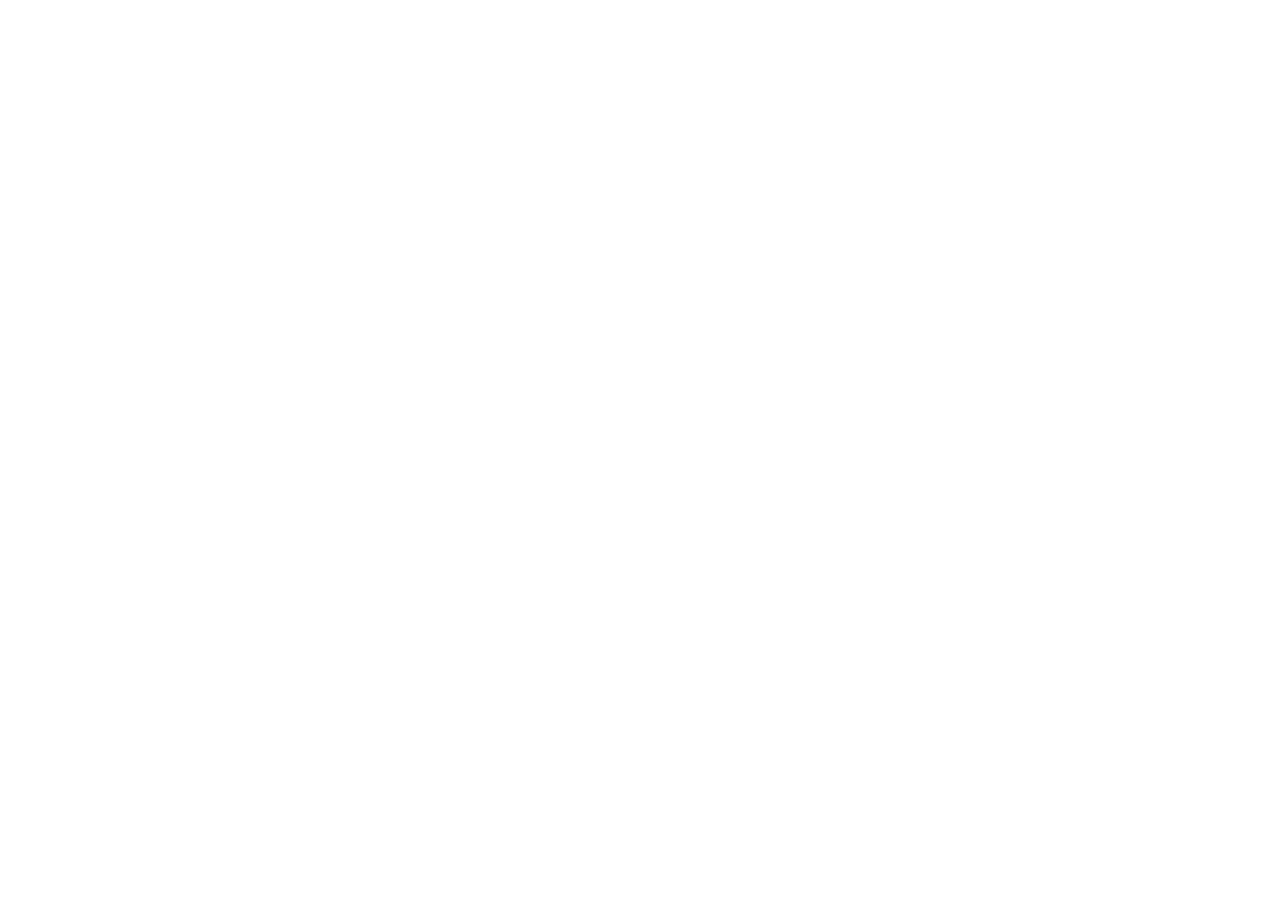
==== Index.html @ 5075ad7e "fix the repo" ====
<!DOCTYPE html>
<html lang="en">
<head>
    <meta charset="UTF-8">
    <meta name="viewport" content="width=device-width, initial-scale=1.0">
    <title></title>
</head>
<body>
    
    
</body>
</html>
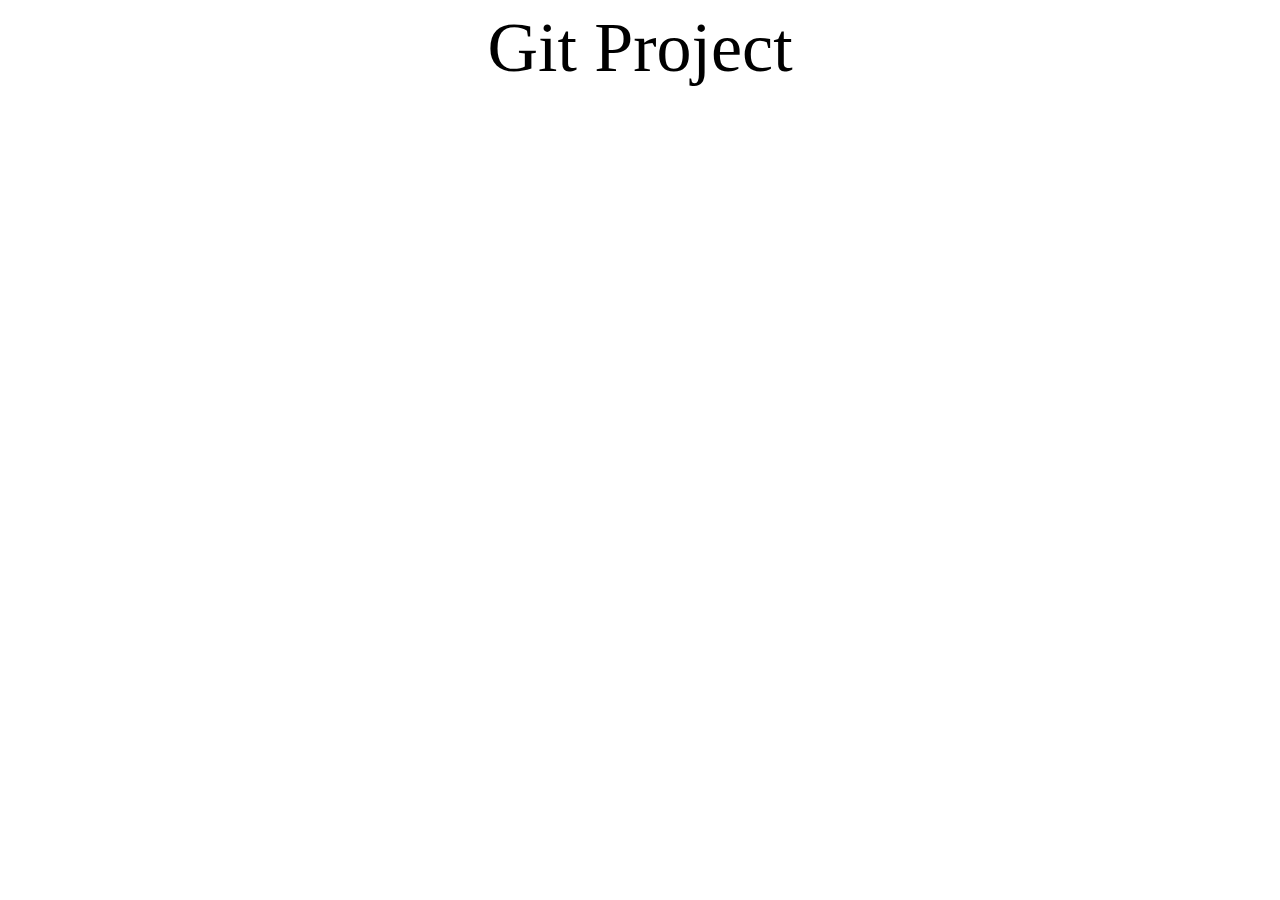
==== commit 46d52550: "Auto stash before merge of "main" and "origin/main"" ====
--- a/Index.html
+++ b/Index.html
@@ -3,10 +3,11 @@
 <head>
     <meta charset="UTF-8">
     <meta name="viewport" content="width=device-width, initial-scale=1.0">
-    <title></title>
+    <title>Binary Hexadecimal Converter</title>
 </head>
+<header>Git Project</header>
+    <meta http-equiv="X-UA-Compatible" content="ie=edge">
 <body>
-    
-    
+    <link rel="stylesheet" href="style.css">
 </body>
-</html>
+</html>--- a/style.css
+++ b/style.css
@@ -0,0 +1,8 @@
+header{
+    text-align: center;
+    color: black;
+    font-size: 70px;
+    
+
+
+}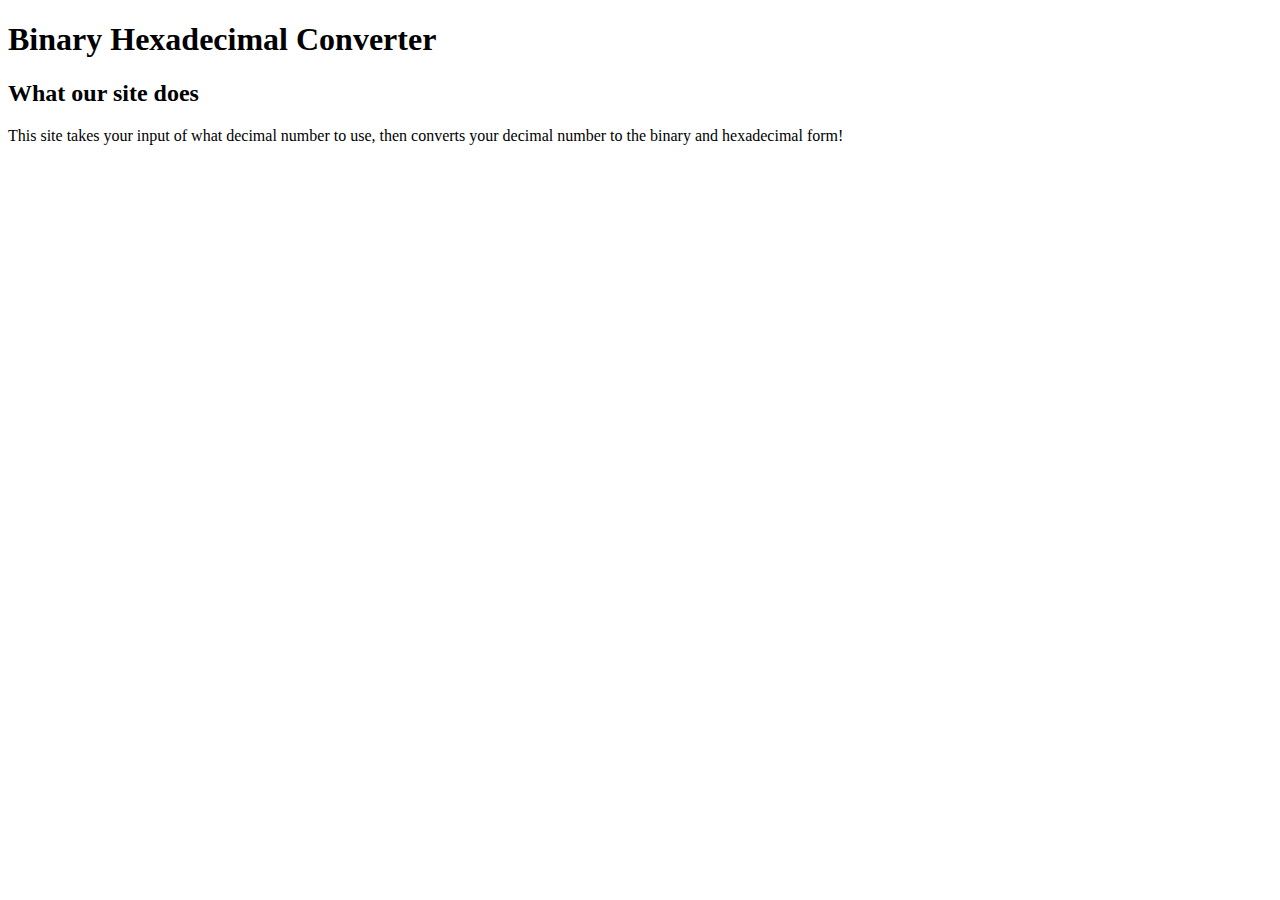
==== commit d7ef6683: "Basic website" ====
--- a/Index.html
+++ b/Index.html
@@ -5,9 +5,17 @@
     <meta name="viewport" content="width=device-width, initial-scale=1.0">
     <title>Binary Hexadecimal Converter</title>
 </head>
-<header>Git Project</header>
-    <meta http-equiv="X-UA-Compatible" content="ie=edge">
+
 <body>
-    <link rel="stylesheet" href="style.css">
+    <header>
+        <h1>Binary Hexadecimal Converter</h1>
+    </header>
+
+    <main>
+        <h2>What our site does</h2>
+        <article>This site takes your input of what decimal number to use, then converts your decimal number to the binary and hexadecimal form! </article>
+        
+    </main>
+
 </body>
 </html>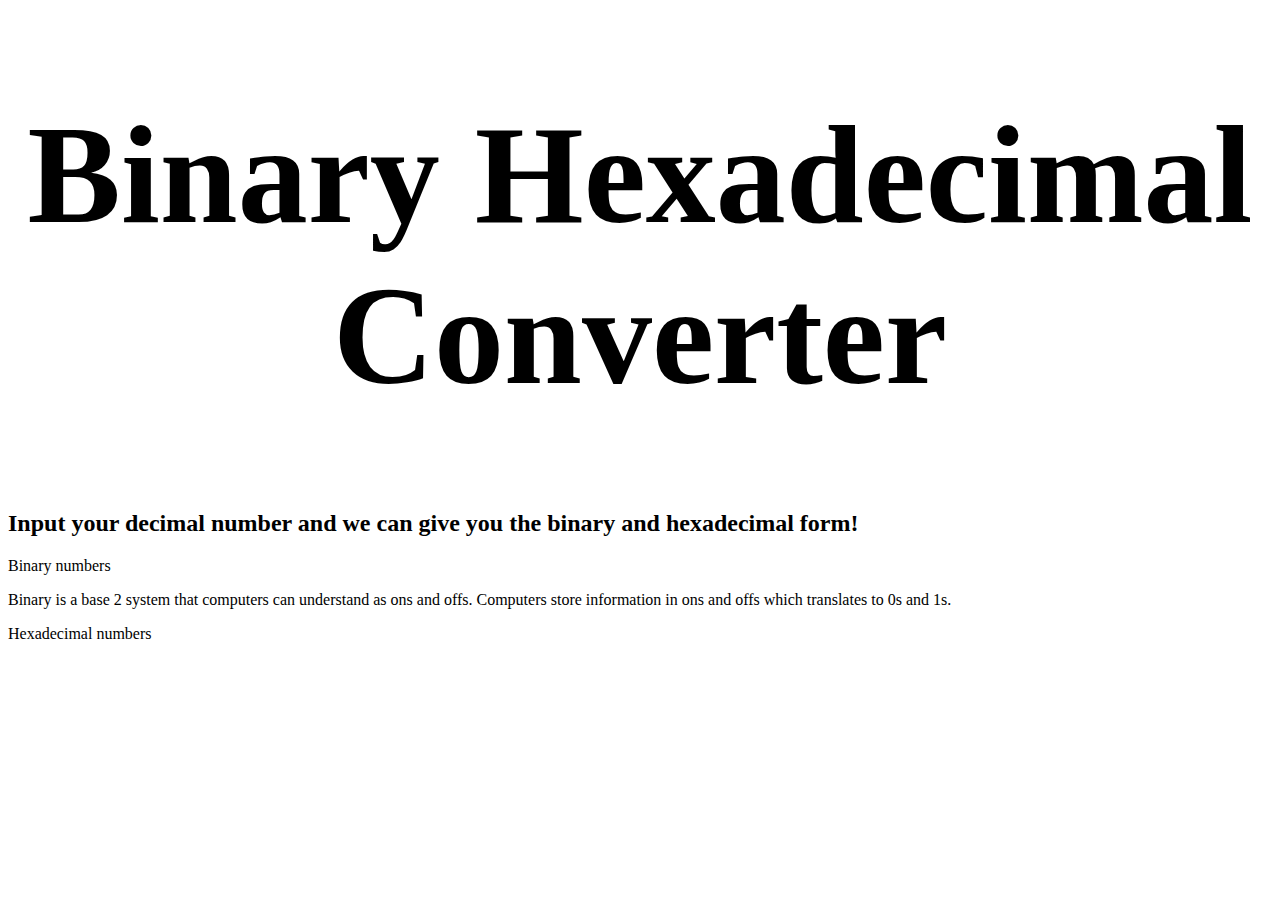
==== commit 55fd2a6e: "linked css and began p" ====
--- a/Index.html
+++ b/Index.html
@@ -7,14 +7,19 @@
 </head>
 
 <body>
+
+
+    <link rel="stylesheet" href="style.css">
+    <script src="Converter.js"></script>
     <header>
         <h1>Binary Hexadecimal Converter</h1>
     </header>
 
     <main>
-        <h2>What our site does</h2>
-        <article>This site takes your input of what decimal number to use, then converts your decimal number to the binary and hexadecimal form! </article>
-        
+        <h2>Input your decimal number and we can give you the binary and hexadecimal form!</h2>
+        <article>Binary numbers</article>
+        <p>Binary is a base 2 system that computers can understand as ons and offs. Computers store information in ons and offs which translates to 0s and 1s. </p>
+        <article>Hexadecimal numbers</article>
     </main>
 
 </body>
--- a/style.css
+++ b/style.css
@@ -0,0 +1,12 @@
+header{
+    text-align: center;
+    color: black;
+    font-size: 70px;
+};
+p{
+    font-size: 35px;
+    text-align: center
+};
+script{
+    
+}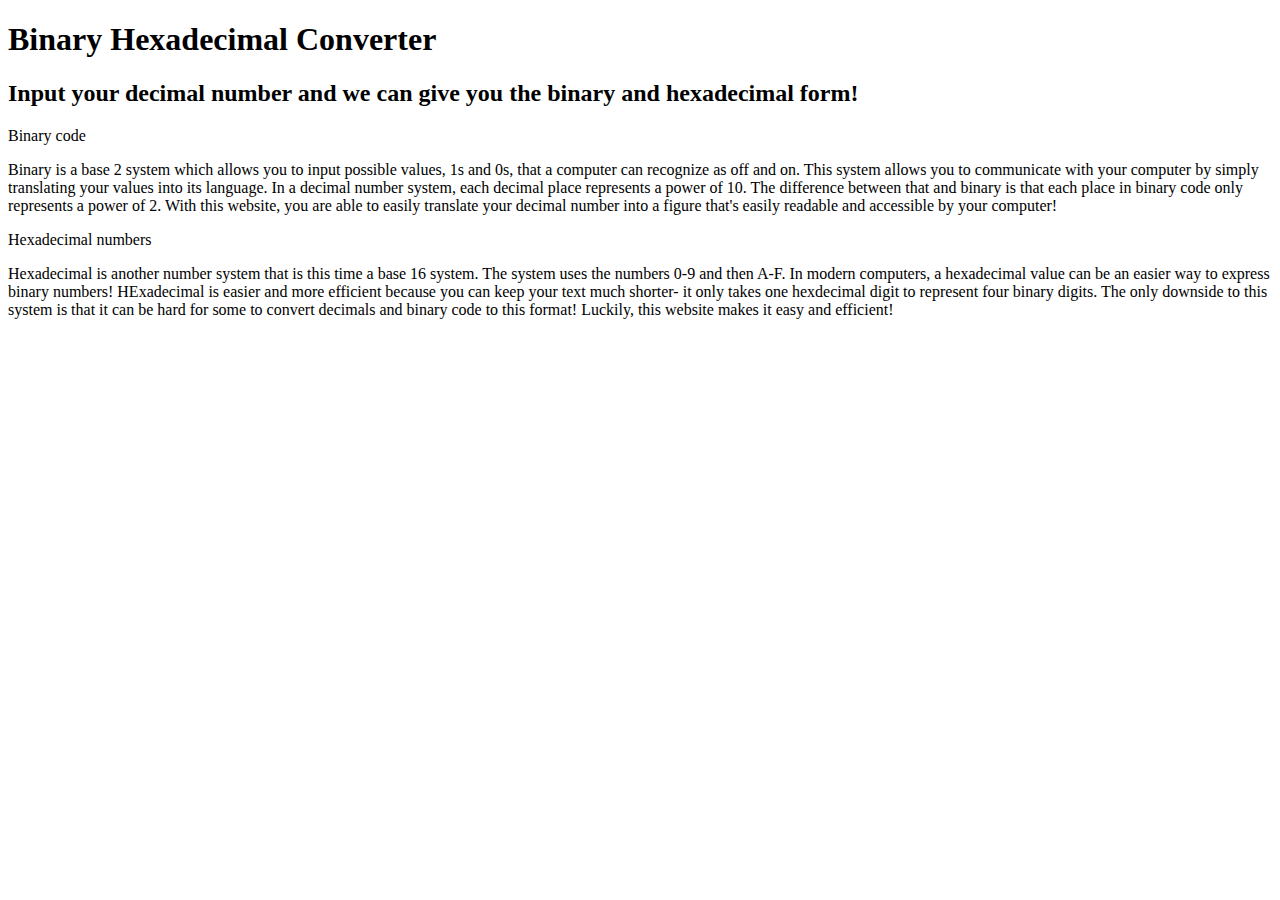
==== commit 49cd32a7: "finished website text" ====
--- a/Index.html
+++ b/Index.html
@@ -17,9 +17,10 @@
 
     <main>
         <h2>Input your decimal number and we can give you the binary and hexadecimal form!</h2>
-        <article>Binary numbers</article>
-        <p>Binary is a base 2 system that computers can understand as ons and offs. Computers store information in ons and offs which translates to 0s and 1s. </p>
+        <article>Binary code</article>
+        <p>Binary is a base 2 system which allows you to input possible values, 1s and 0s, that a computer can recognize as off and on. This system allows you to communicate with your computer by simply translating your values into its language. In a decimal number system, each decimal place represents a power of 10. The difference between that and binary is that each place in binary code only represents a power of 2. With this website, you are able to easily translate your decimal number into a figure that's easily readable and accessible by your computer!</p>
         <article>Hexadecimal numbers</article>
+        <p>Hexadecimal is another number system that is this time a base 16 system. The system uses the numbers 0-9 and then A-F. In modern computers, a hexadecimal value can be an easier way to express binary numbers! HExadecimal is easier and more efficient because you can keep your text much shorter- it only takes one hexdecimal digit to represent four binary digits. The only downside to this system is that it can be hard for some to convert decimals and binary code to this format! Luckily, this website makes it easy and efficient!</p>
     </main>
 
 </body>
